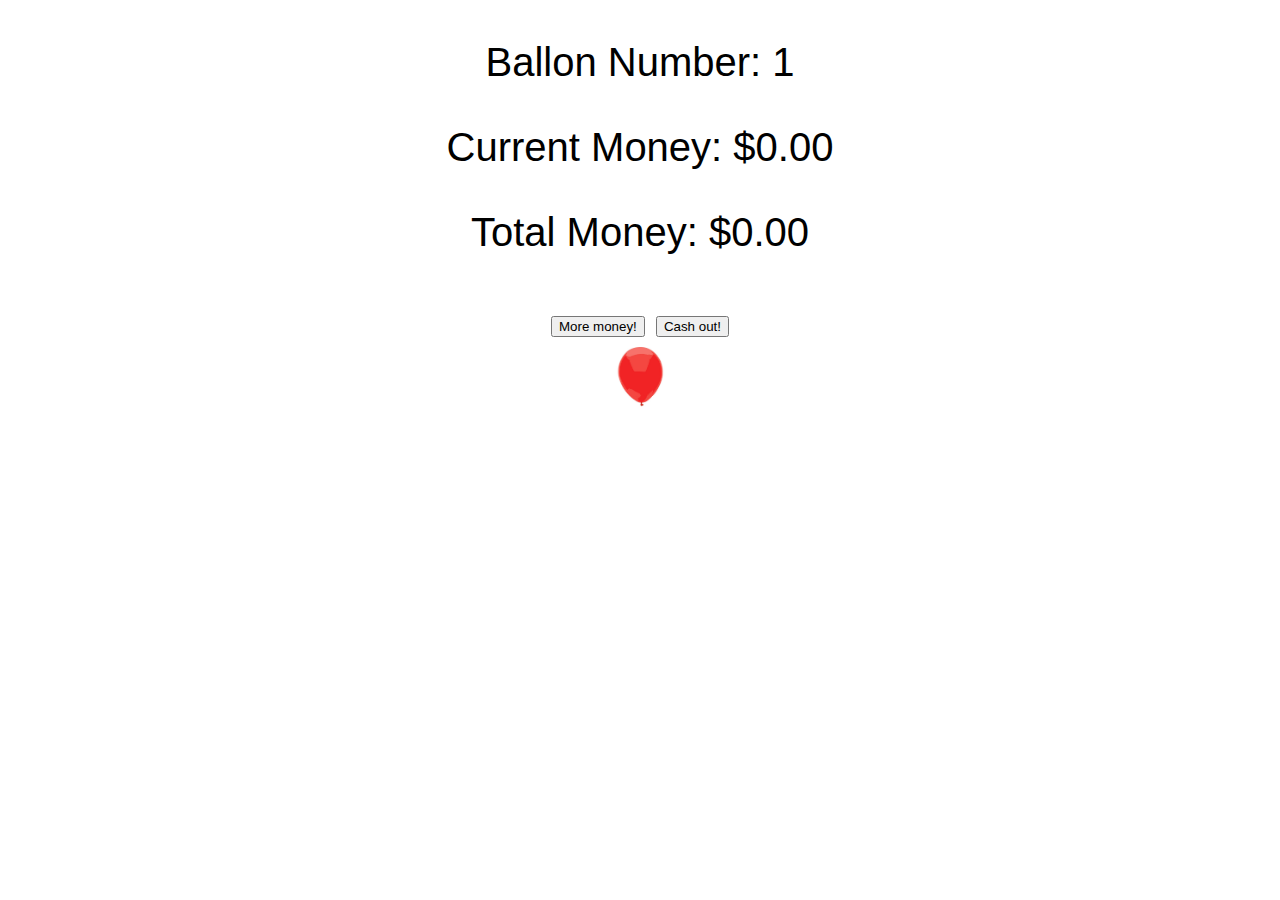
==== index.html @ 58c96ab7 "added trials and resets" ====
<!DOCTYPE html>
<html lang="en">
  <head>
    <meta charset="UTF-8">
    <title>Vassar BART</title>
  </head>
  <body>
    <style>
    body {
      font-family: 'Helvetica', sans-serif;
      font-size: 40px;
      text-align: center;
    }
    </style>
    <script src="script.js"></script>
    <p id="number">Ballon Number: 1</p>
    <p id="money">Current Money: $0.00</p>
    <p id="totalMoney">Total Money: $0.00</p>
    <button id="more" onclick="onClick()">More money!</button>
    <button id="cashOut" onclick="cashOut()">Cash out!</button>
    <br>
    <img alt="Balloon" id="balloon" src="balloon.jpg" style='width:50px'>
  </body>
</html>
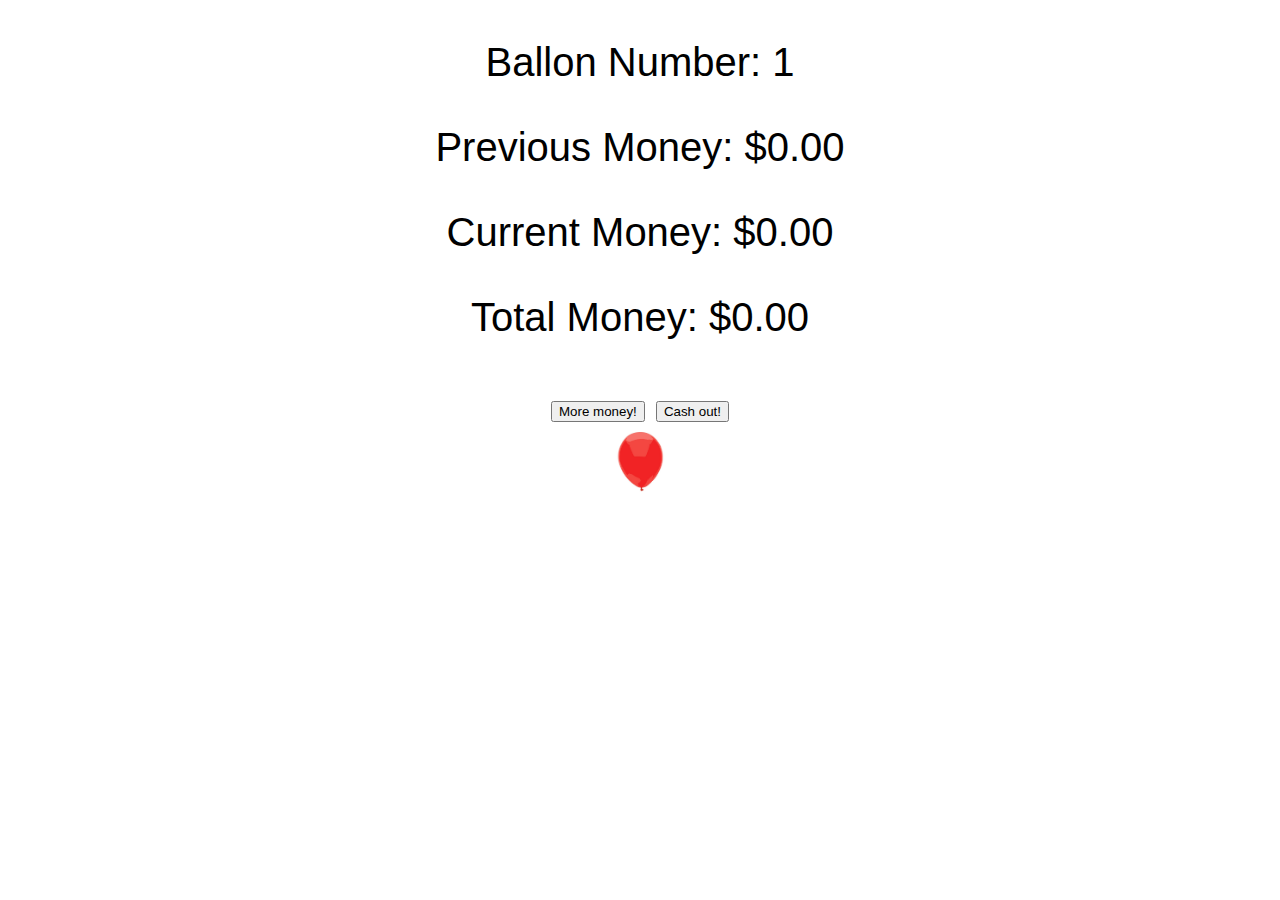
==== commit cc04ab72: "added previous balloon score" ====
--- a/index.html
+++ b/index.html
@@ -14,6 +14,7 @@
     </style>
     <script src="script.js"></script>
     <p id="number">Ballon Number: 1</p>
+    <p id="previousMoney">Previous Money: $0.00</p>
     <p id="money">Current Money: $0.00</p>
     <p id="totalMoney">Total Money: $0.00</p>
     <button id="more" onclick="onClick()">More money!</button>
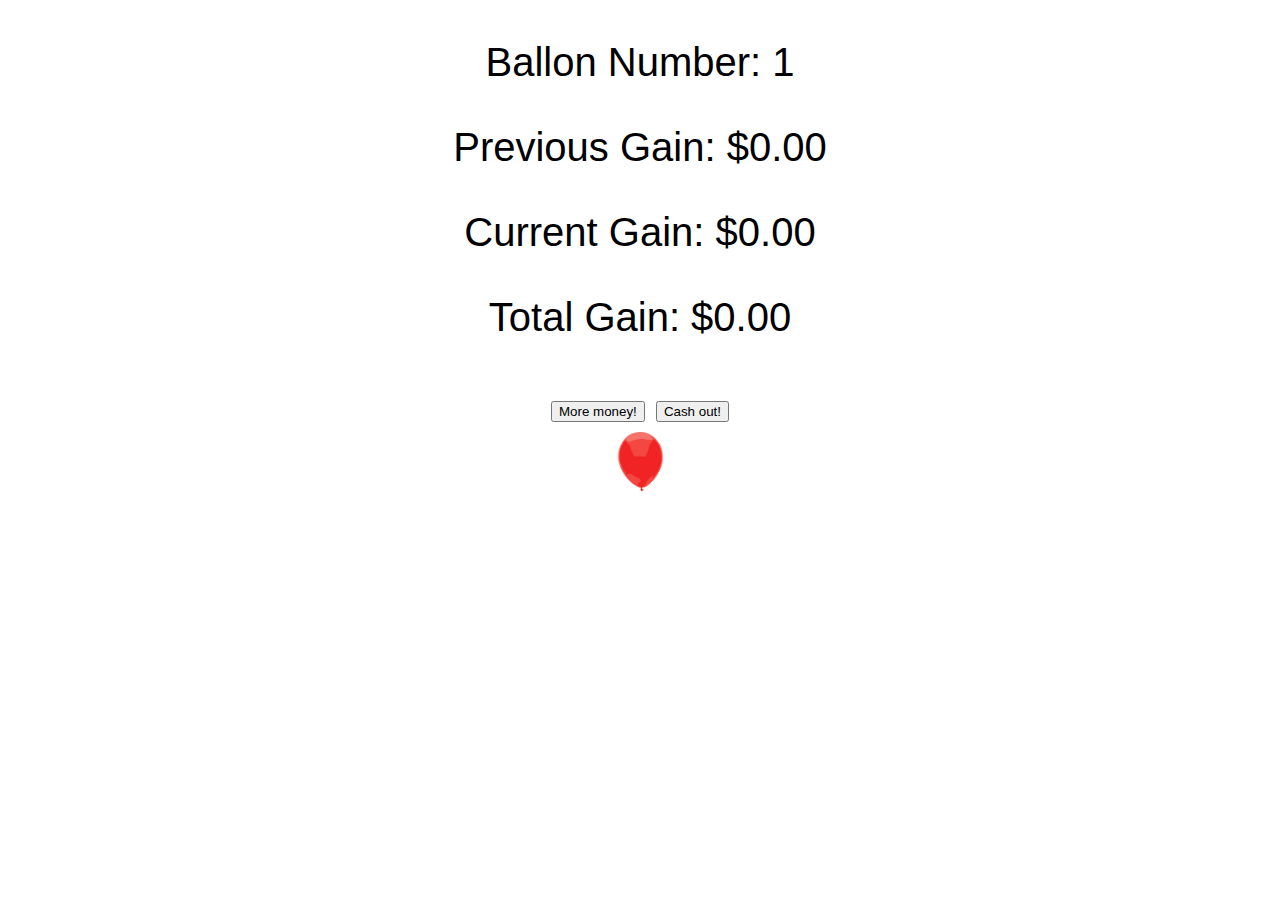
==== commit 16770783: "fixed wording" ====
--- a/index.html
+++ b/index.html
@@ -14,9 +14,9 @@
     </style>
     <script src="script.js"></script>
     <p id="number">Ballon Number: 1</p>
-    <p id="previousMoney">Previous Money: $0.00</p>
-    <p id="money">Current Money: $0.00</p>
-    <p id="totalMoney">Total Money: $0.00</p>
+    <p id="previousMoney">Previous Gain: $0.00</p>
+    <p id="money">Current Gain: $0.00</p>
+    <p id="totalMoney">Total Gain: $0.00</p>
     <button id="more" onclick="onClick()">More money!</button>
     <button id="cashOut" onclick="cashOut()">Cash out!</button>
     <br>
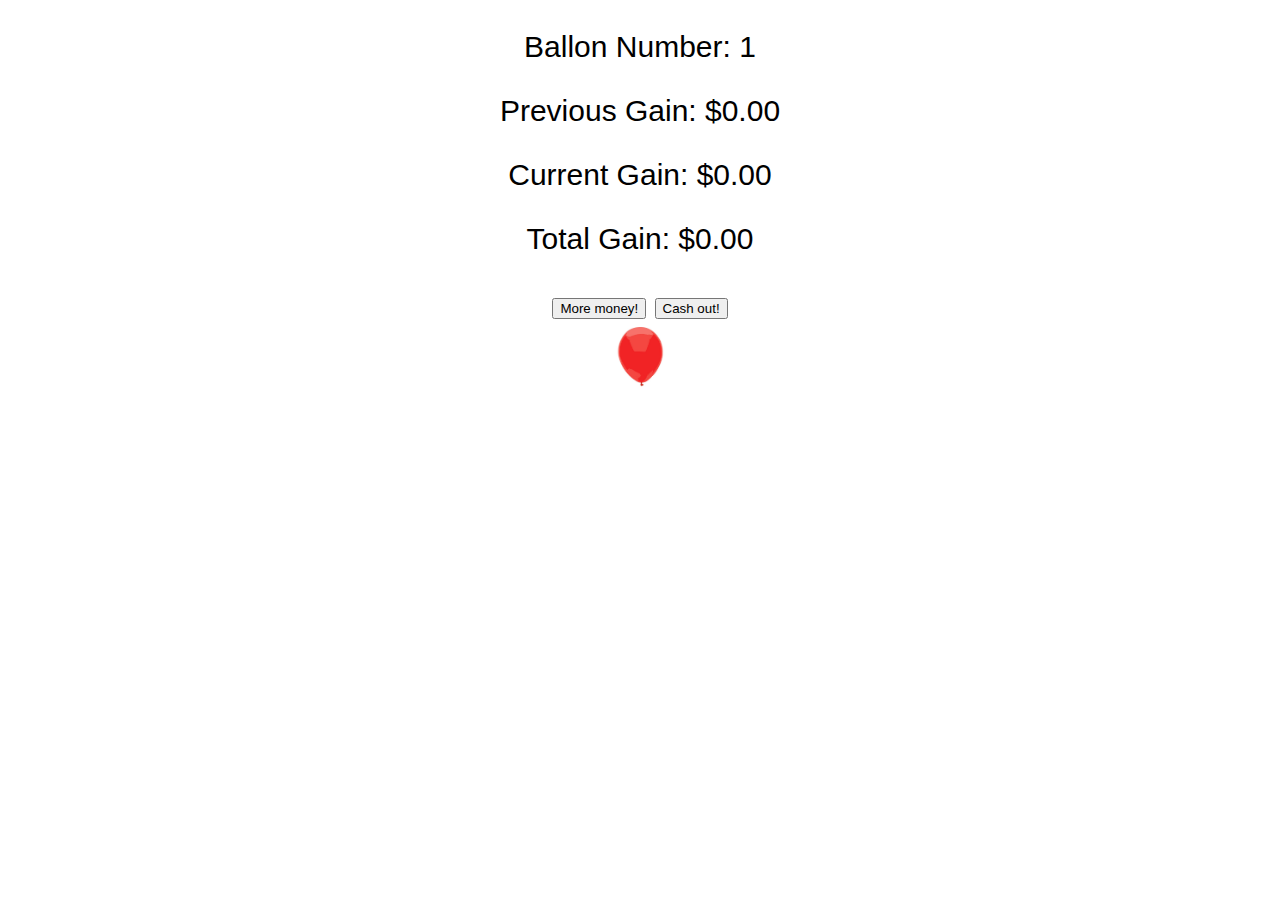
==== commit 47a5a4b4: "smaller font" ====
--- a/index.html
+++ b/index.html
@@ -8,7 +8,7 @@
     <style>
     body {
       font-family: 'Helvetica', sans-serif;
-      font-size: 40px;
+      font-size: 30px;
       text-align: center;
     }
     </style>
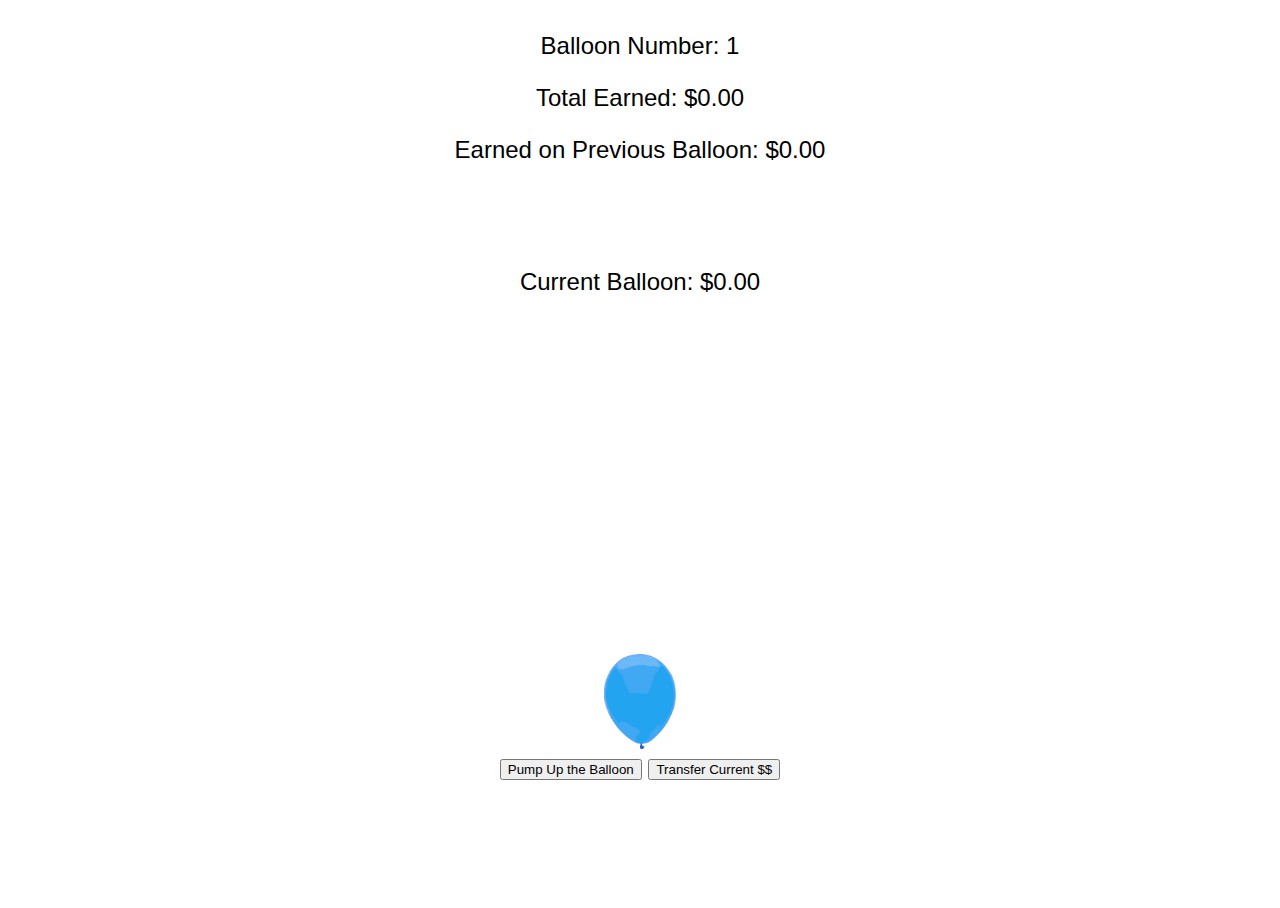
==== commit bf5664b7: "added sound, fixed display" ====
--- a/index.html
+++ b/index.html
@@ -2,24 +2,32 @@
 <html lang="en">
   <head>
     <meta charset="UTF-8">
+    <link rel="stylesheet" type="text/css" href="style.css">
     <title>Vassar BART</title>
   </head>
   <body>
-    <style>
-    body {
-      font-family: 'Helvetica', sans-serif;
-      font-size: 30px;
-      text-align: center;
-    }
-    </style>
+    <audio id="explode" src="sounds/explode.mp3"></audio>
+    <audio id="inflate" src="sounds/inflate.mp3"></audio>
+    <audio id="collect" src="sounds/collect.mp3"></audio>
+    <div id="main">
+      <p id="number">Balloon Number: 1</p>
+      <p id="totalMoney">Total Earned: $0.00</p>
+      <p id="previousMoney">Earned on Previous Balloon: $0.00</p>
+      <br><br>
+      <p id="money">Current Balloon: $0.00</p>
+      <div id="big-container">
+        <div id="balloon-container">
+          <img alt="Balloon" id="balloon" src="balloon.png" style='width:72px'>
+        </div>
+        <div id="popped">
+          <p id="popped-text" style="display:none;">Balloon Popped!</p>
+        </div>
+        <div id="buttons">
+          <button id="more" onclick="onClick()">Pump Up the Balloon</button>
+          <button id="cashOut" onclick="cashOut()">Transfer Current $$</button>
+        </div>
+      </div>
+    </div>
     <script src="script.js"></script>
-    <p id="number">Ballon Number: 1</p>
-    <p id="previousMoney">Previous Gain: $0.00</p>
-    <p id="money">Current Gain: $0.00</p>
-    <p id="totalMoney">Total Gain: $0.00</p>
-    <button id="more" onclick="onClick()">More money!</button>
-    <button id="cashOut" onclick="cashOut()">Cash out!</button>
-    <br>
-    <img alt="Balloon" id="balloon" src="balloon.jpg" style='width:50px'>
   </body>
 </html>
--- a/style.css
+++ b/style.css
@@ -0,0 +1,45 @@
+#main {
+    position: absolute;
+    width: 500px;
+    height: 100%;
+    right: 25%;
+    left: 50%;
+    margin-left: -250px;
+    font-family: 'Helvetica', sans-serif;
+    font-size: 24px;
+    text-align: center;
+}
+#big-container {
+    position: absolute;
+    width: 328px;
+    height: 460px;
+    right: 25%;
+    left: 50%;
+    margin-left: -164px;
+}
+#balloon-container {
+    position: absolute;
+    width: 328px;
+    right: 25%;
+    left: 50%;
+    margin-left: -164px;
+    bottom: 25px;
+}
+#buttons {
+    position:absolute;
+    width:300px;
+    right:25%;
+    left:50%;
+    bottom: 0px;
+    margin-left:-150px;
+}
+
+#popped {
+    position: absolute;
+    bottom: 217.75px;
+    width: 176px;
+    height: 24.5px;
+    right: 25%;
+    left: 50%;
+    margin-left: -88px;
+}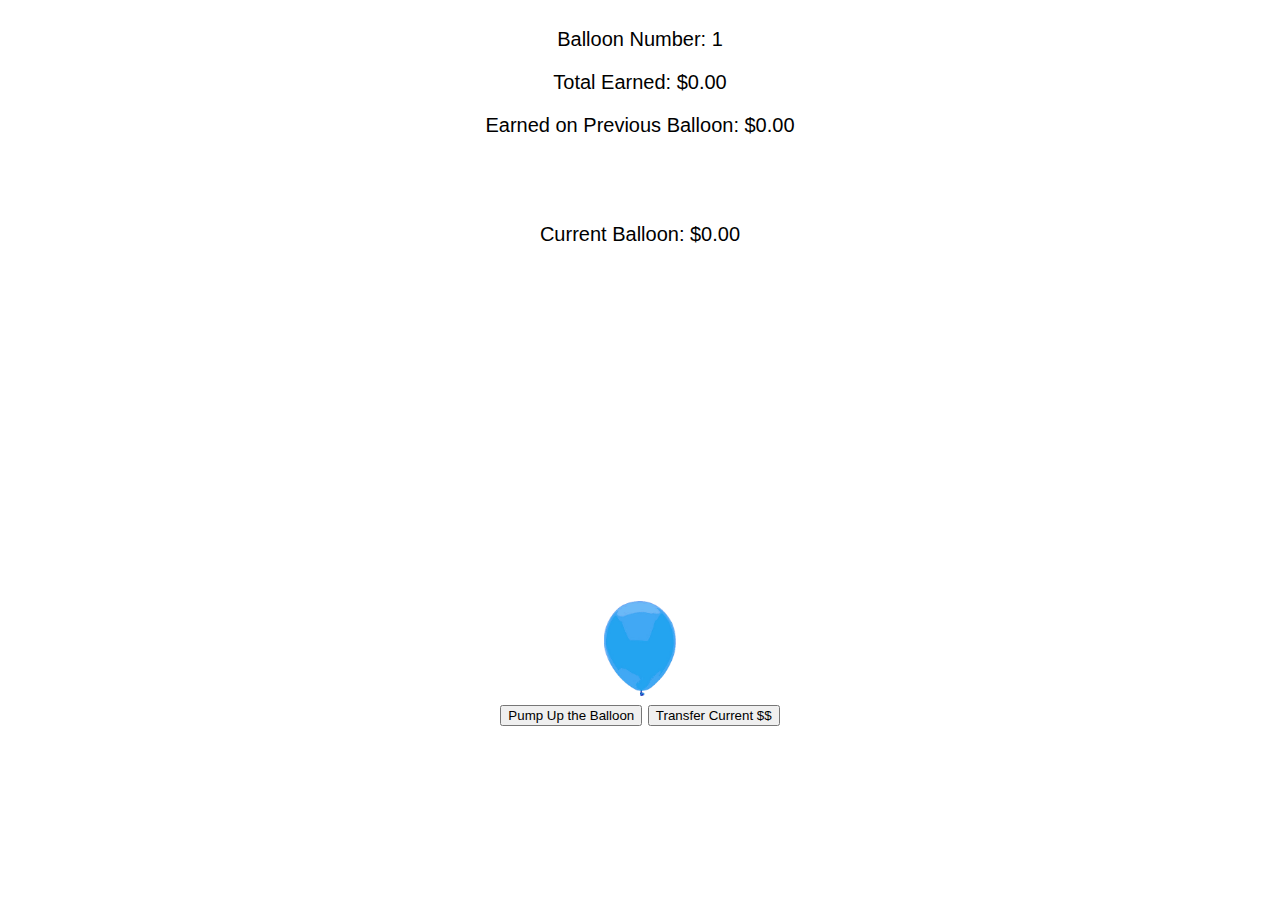
==== commit 28af1741: "cleaned up code, modified font size" ====
--- a/index.html
+++ b/index.html
@@ -7,7 +7,6 @@
   </head>
   <body>
     <audio id="explode" src="sounds/explode.mp3"></audio>
-    <audio id="inflate" src="sounds/inflate.mp3"></audio>
     <audio id="collect" src="sounds/collect.mp3"></audio>
     <div id="main">
       <p id="number">Balloon Number: 1</p>
@@ -21,6 +20,7 @@
         </div>
         <div id="popped">
           <p id="popped-text" style="display:none;">Balloon Popped!</p>
+          <button id="popped-button" onclick="reset()" style="display:none">Next balloon!</button>
         </div>
         <div id="buttons">
           <button id="more" onclick="onClick()">Pump Up the Balloon</button>
--- a/style.css
+++ b/style.css
@@ -6,7 +6,7 @@
     left: 50%;
     margin-left: -250px;
     font-family: 'Helvetica', sans-serif;
-    font-size: 24px;
+    font-size: 20px;
     text-align: center;
 }
 #big-container {
@@ -37,9 +37,10 @@
 #popped {
     position: absolute;
     bottom: 217.75px;
-    width: 176px;
+    width: 367px;
     height: 24.5px;
     right: 25%;
     left: 50%;
-    margin-left: -88px;
+    font-size: 50px;
+    margin-left: -183.5px;
 }